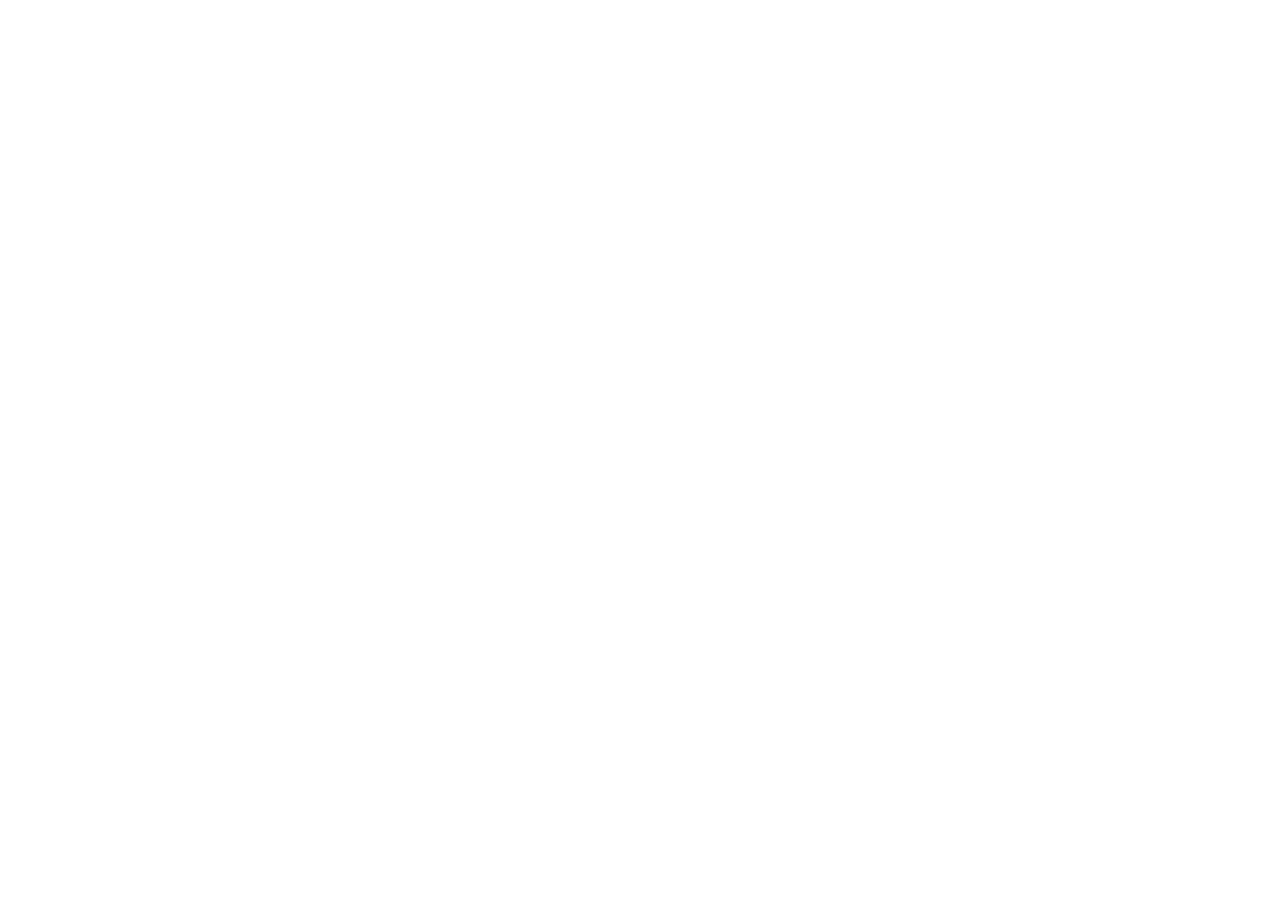
==== index.html @ d457d9a8 "added index.html" ====
<!DOCTYPE html>
<html lang="en">
  <head>
    <meta charset="UTF-8" />
    <meta name="viewport" content="width=device-width, initial-scale=1.0" />
    <title>Document</title>
  </head>
  <body></body>
</html>
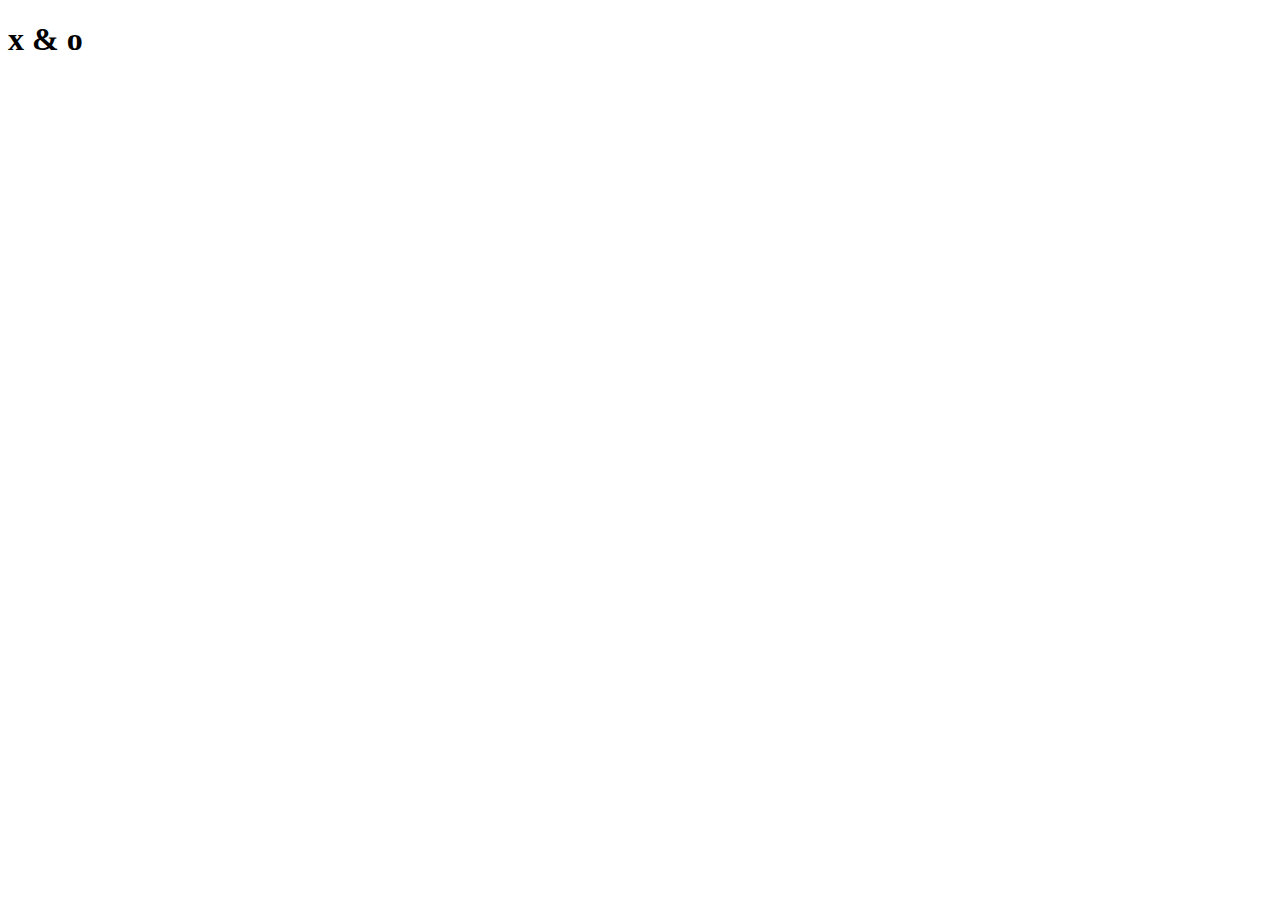
==== commit 5f4efb3a: "Update index.html" ====
--- a/index.html
+++ b/index.html
@@ -1,9 +1,31 @@
 <!DOCTYPE html>
 <html lang="en">
-  <head>
-    <meta charset="UTF-8" />
-    <meta name="viewport" content="width=device-width, initial-scale=1.0" />
-    <title>Document</title>
-  </head>
-  <body></body>
+<head>
+    <meta charset="UTF-8">
+    <meta name="viewport" content="width=device-width, initial-scale=1.0">
+    <title>X & O</title>
+    <script src="xandzero.js" defer></script>
+    <link rel="stylesheet" href="xandzero.css">
+</head>
+<body>
+    <h1>x & o</h1>
+    <div class="board" id="board">
+        <div class="cell"data-cell></div>
+        <div class="cell"data-cell></div>
+        <div class="cell"data-cell></div>
+        <div class="cell"data-cell></div>
+        <div class="cell"data-cell></div>
+        <div class="cell"data-cell></div>
+        <div class="cell"data-cell></div>
+        <div class="cell"data-cell></div>
+        <div class="cell"data-cell></div>
+    </div>
+
+    <div class="winner" id="winMsg">
+        <div data-wintxt></div>
+
+        <!-- <button id="restart">restart</button> -->
+    </div>
+    
+</body>
 </html>
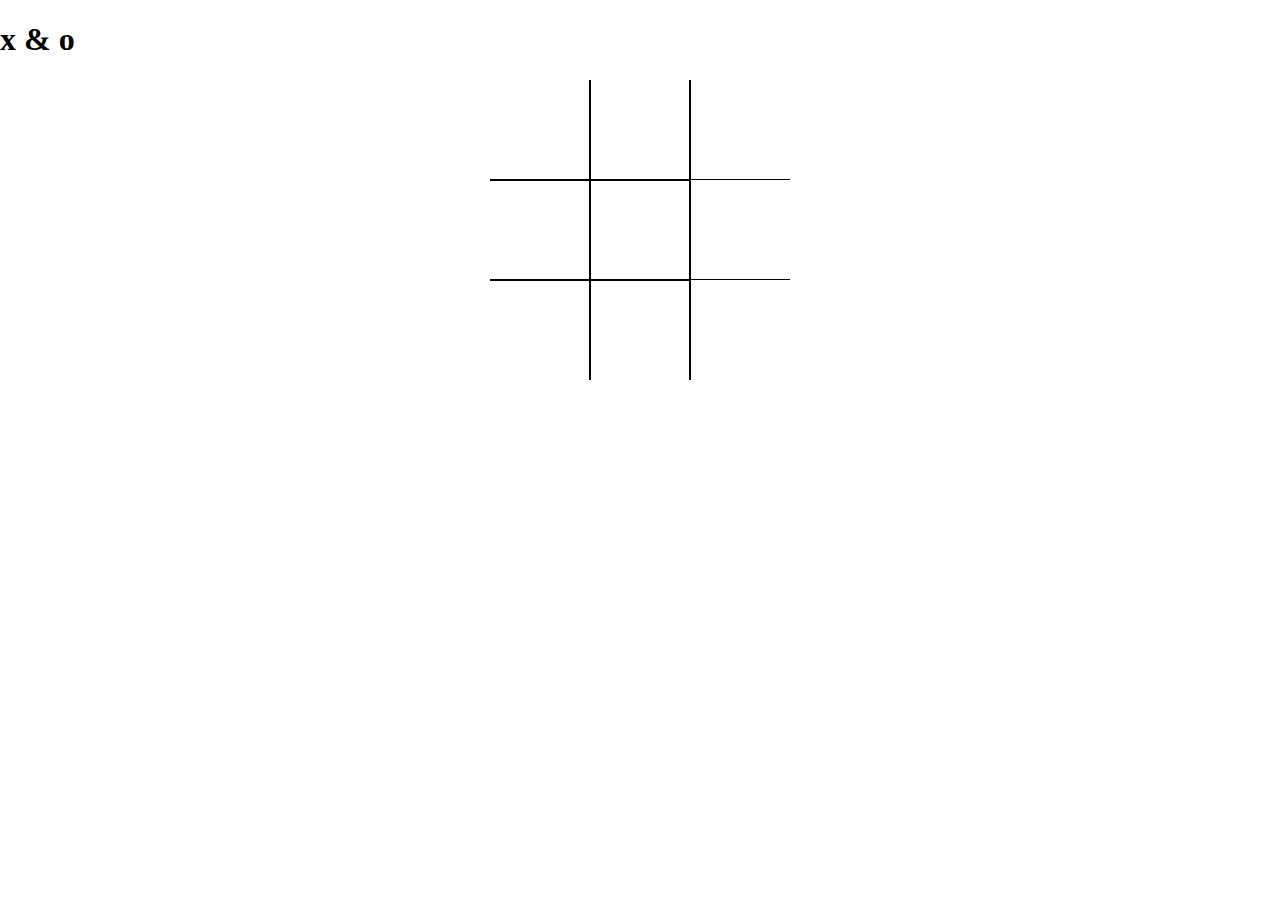
==== commit 9dc5cdba: "Add files via upload" ====
--- a/index.html
+++ b/index.html
@@ -28,4 +28,4 @@
     </div>
     
 </body>
-</html>
+</html>--- a/xandzero.css
+++ b/xandzero.css
@@ -0,0 +1,122 @@
+*,
+*::after,
+*::before {
+    box-sizing: border-box;
+}
+
+:root {
+    --cell-size: 100px;
+    --mark-size: calc(var(--cell-size) * 0.9);
+}
+
+body {
+    margin: 0;
+}
+
+.board {
+    width: 100;
+    height: 100;
+    display: grid;
+    justify-content: center;
+    align-content: center;
+    justify-items: center;
+    align-items: center;
+    grid-template-columns: repeat(3, auto);
+}
+
+.cell {
+    width: var(--cell-size);
+    height: var(--cell-size);
+    background-color: white;
+    border: 1px solid black;
+    display: flex;
+    justify-content: center;
+    align-items: center;
+    position: relative;
+}
+
+.cell:nth-child(1),
+.cell:nth-child(2),
+.cell:nth-child(3) {
+    border-top: none;
+}
+
+.cell:nth-child(7),
+.cell:nth-child(8),
+.cell:nth-child(9) {
+    border-bottom: none;
+}
+
+.cell:nth-child(3n) {
+    border-top: none;
+    border-right: none;
+}
+
+.cell:nth-child(3n+1) {
+    border-left: none;
+}
+
+.cell.x,
+.cell.o {
+    cursor: not-allowed;
+}
+
+.cell.x::before,
+.cell.x::after,
+.cell.o::before {
+    background-color: black;
+}
+
+.cell.o::after {
+    background-color: white;
+}
+
+.board.x .cell:not(.x):not(.o):hover::before,
+.board.x .cell:not(.x):not(.o):hover::after,
+.board.o .cell:not(.x):not(.o):hover::after {
+    background-color: lightgray;
+}
+
+.cell.x::before,
+.cell.x::after,
+.board.x .cell:not(.x):not(.o):hover::after,
+.board.x .cell:not(.x):not(.o):hover::before {
+    content: '';
+    position: absolute;
+    width: calc(var(--mark-size)*.15);
+    height: var(--mark-size);
+}
+
+.cell.x::before,
+.board.x .cell:not(.x):not(.o):hover::before {
+    transform: rotate(45deg);
+}
+
+.cell.x::after,
+.board.x .cell:not(.x):not(.o):hover::after {
+    transform: rotate(-45deg);
+}
+
+.cell.o::before,
+.cell.o::after,
+.board.o .cell:not(.x):not(.o):hover::before,
+.board.o .cell:not(.x):not(.o):hover::after {
+    content: '';
+    position: absolute;
+    width: var(--mark-size);
+    height: var(--mark-size);
+    border-radius: 50%;
+}
+
+.cell.o::before,
+.board.o .cell:not(.x):not(.o):hover::before {
+    width: var(--mark-size);
+    height: var(--mark-size);
+
+}
+
+.cell.o::after,
+.board.o .cell:not(.x):not(.o):hover::after {
+    width: calc(var(--mark-size)*.8);
+    height: calc(var(--mark-size)*.8);
+}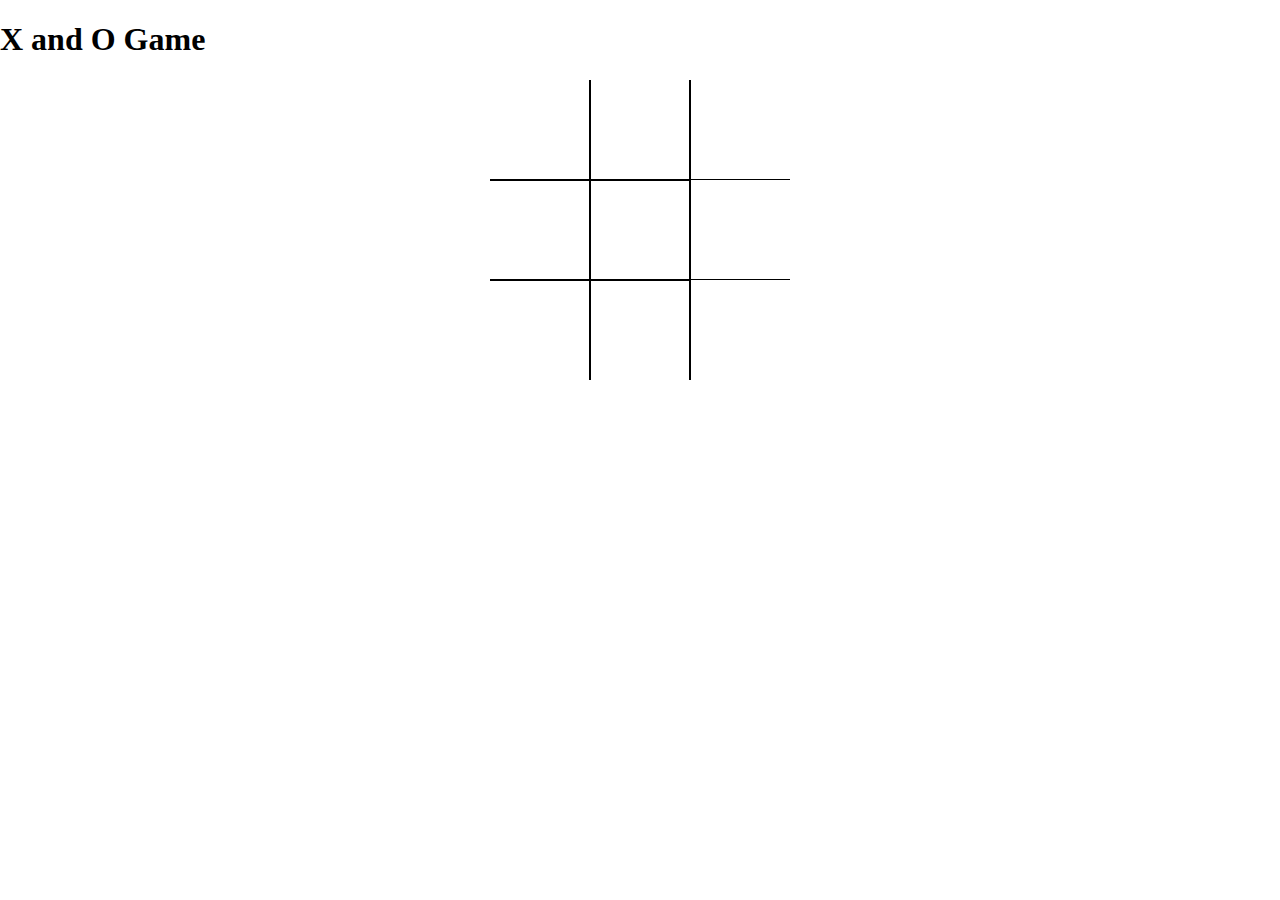
==== commit b811011e: "removed folder from mac" ====
--- a/index.html
+++ b/index.html
@@ -8,7 +8,7 @@
     <link rel="stylesheet" href="xandzero.css">
 </head>
 <body>
-    <h1>x & o</h1>
+    <h1>X and O Game</h1>
     <div class="board" id="board">
         <div class="cell"data-cell></div>
         <div class="cell"data-cell></div>
